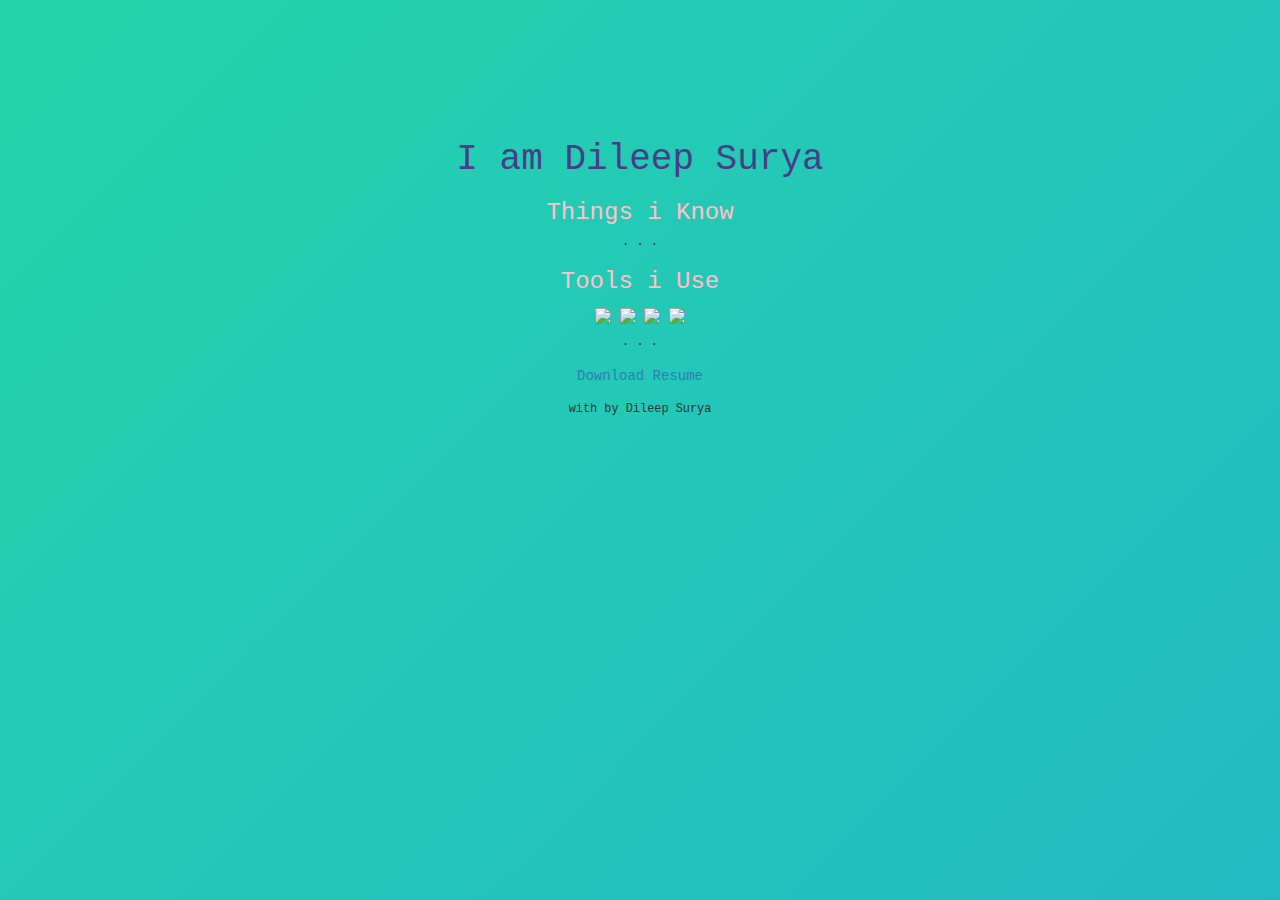
==== index.html @ 46a951c6 "yess" ====
<!DOCTYPE html>
<title>DileepSurya</title>
<link rel = "icon" href =  "[data-uri]" 
        type = "image/x-icon"> 
<meta charset="utf-8">
<meta name="viewport" content="width=device-width, initial-scale=1.0">
<link rel="stylesheet" href="https://maxcdn.bootstrapcdn.com/bootstrap/3.4.1/css/bootstrap.min.css">
  <script src="https://ajax.googleapis.com/ajax/libs/jquery/3.5.1/jquery.min.js"></script>
  <script src="https://maxcdn.bootstrapcdn.com/bootstrap/3.4.1/js/bootstrap.min.js"></script>
<h1 class="text-light">I am Dileep Surya</h1>
<link rel="stylesheet" href="style.css">
<h3>Things i Know</h3>
<i class="fab fa-python"></i>
<i class="fab fa-html5"></i>
<i class="fab fa-css3-alt"></i>
<i class="fab fa-js-square"></i>
<i class="fab fa-react"></i>
<i class="fas fa-code"></i>
<h6> . . . </h6>
<h3>Tools i Use</h3>
<img src="https://img.icons8.com/fluent-systems-filled/24/000000/python.png"/>
<img src="https://img.icons8.com/ios-glyphs/30/000000/visual-studio.png"/>
<img src="https://img.icons8.com/windows/32/000000/codepen.png"/>
<img src="https://img.icons8.com/ios-glyphs/30/000000/github.png"/>
<h6> . . . </h6>
<div class="btn-group mt-2 mb-4" role="group" aria-label="actionButtons"  >
	<a href="https://drive.google.com/file/d/1HztKrczho1Lk6Uk2xc_nwpmZct-FqyAp/view?usp=sharing" target="blank" class="d-block btn btn-outline-light" download><i class="fas fa-file-download mr-2"></i>Download Resume</a>
</div>

<h6 class="text-light small font-weight-bold"><i class="fas fa-code"></i> with <i class="fas fa-heart"></i> by Dileep Surya</h6>

<script src="https://cdnjs.cloudflare.com/ajax/libs/font-awesome/5.11.2/js/all.min.js" integrity="sha256-qM7QTJSlvtPSxVRjVWNM2OfTAz/3k5ovHOKmKXuYMO4=" crossorigin="anonymous"></script>
---- style.css ----
body {
	background: linear-gradient(-45deg, #ee7752, #e73c7e, #23a6d5, #23d5ab);
	background-size: 650% 650%;
	animation: gradient 15s ease infinite;
    text-align: center;
    padding-top: 120px;
    font-family: "Lucida Console", "Courier New", monospace;
}
.a {
    background-color: #4CAF50; /* Green */
    border: none;
    color: white;
    padding: 20px;
    text-align: center;
    text-decoration: none;
    display: inline-block;
    font-size: 16px;
    margin: 4px 2px;
    cursor: pointer;
  }

@keyframes gradient {
	0% {
		background-position: 0% 50%;
	}
	50% {
		background-position: 100% 50%;
	}
	100% {
		background-position: 0% 50%;
	}
}
h1 {
    color: darkslateblue;
}
h3 {
    color:pink;
}
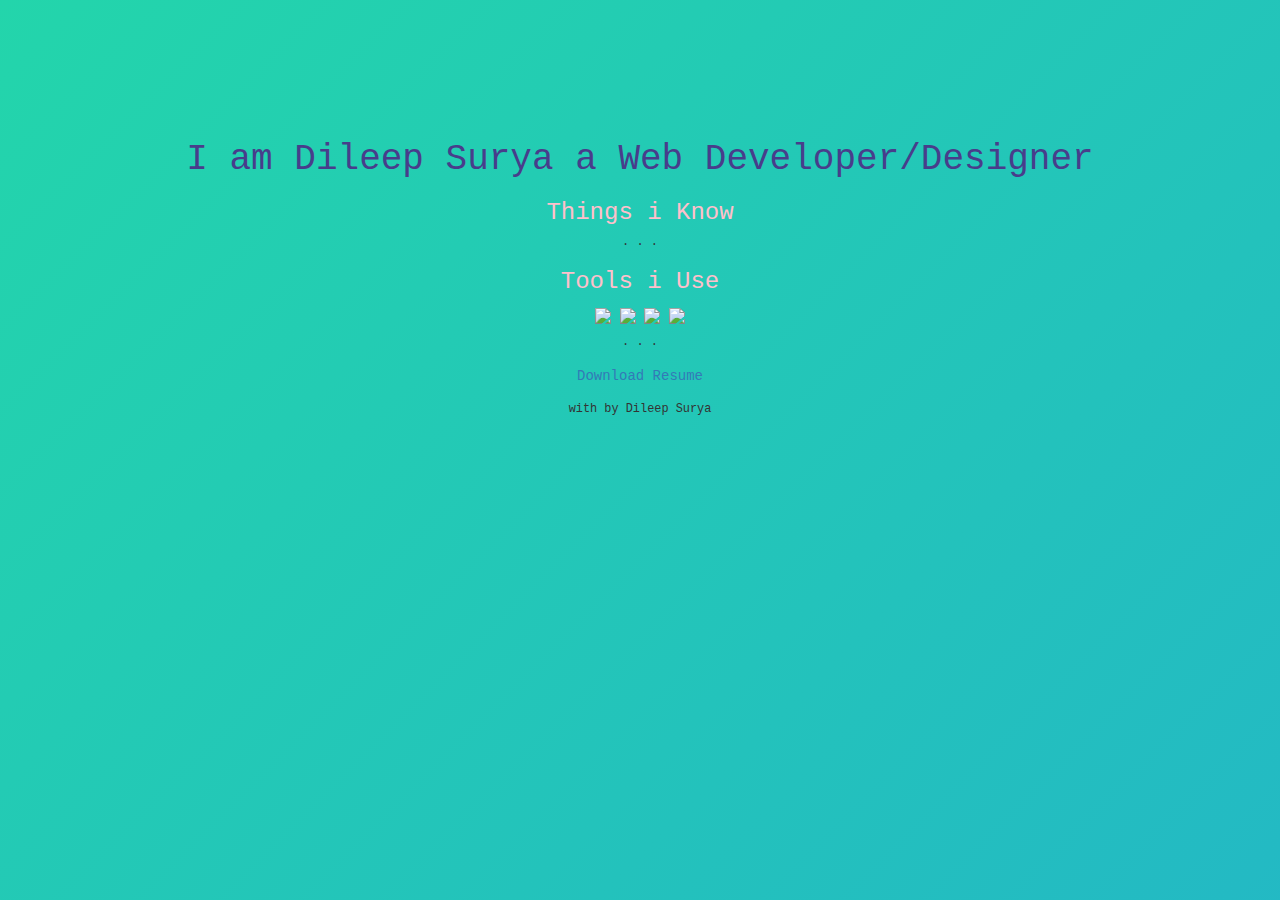
==== commit 3bc44a50: "Update index.html" ====
--- a/index.html
+++ b/index.html
@@ -7,7 +7,7 @@
 <link rel="stylesheet" href="https://maxcdn.bootstrapcdn.com/bootstrap/3.4.1/css/bootstrap.min.css">
   <script src="https://ajax.googleapis.com/ajax/libs/jquery/3.5.1/jquery.min.js"></script>
   <script src="https://maxcdn.bootstrapcdn.com/bootstrap/3.4.1/js/bootstrap.min.js"></script>
-<h1 class="text-light">I am Dileep Surya</h1>
+<h1 class="text-light">I am Dileep Surya a Web Developer/Designer</h1>
 <link rel="stylesheet" href="style.css">
 <h3>Things i Know</h3>
 <i class="fab fa-python"></i>
@@ -24,7 +24,7 @@
 <img src="https://img.icons8.com/ios-glyphs/30/000000/github.png"/>
 <h6> . . . </h6>
 <div class="btn-group mt-2 mb-4" role="group" aria-label="actionButtons"  >
-	<a href="https://drive.google.com/file/d/1HztKrczho1Lk6Uk2xc_nwpmZct-FqyAp/view?usp=sharing" target="blank" class="d-block btn btn-outline-light" download><i class="fas fa-file-download mr-2"></i>Download Resume</a>
+	<a href="https://drive.google.com/file/d/1cAvSt3getx9pxZqX6HiBZRYkbo5JCGr_/view?usp=sharing" target="blank" class="d-block btn btn-outline-light" download><i class="fas fa-file-download mr-2"></i>Download Resume</a>
 </div>
 
 <h6 class="text-light small font-weight-bold"><i class="fas fa-code"></i> with <i class="fas fa-heart"></i> by Dileep Surya</h6>
